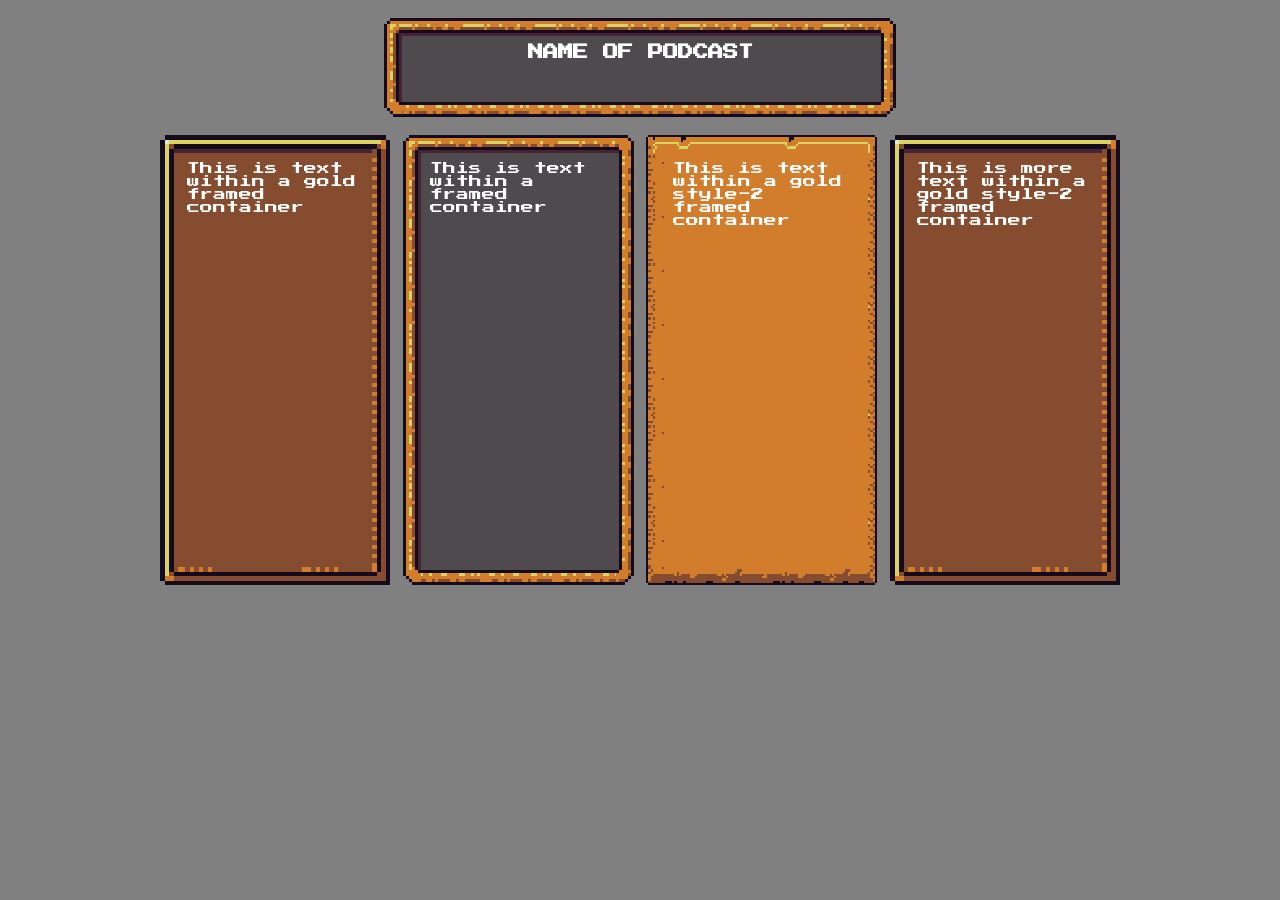
==== index.html @ 553f3a45 "first commit" ====
<!DOCTYPE html>

<html>

<head>
    <link href="dist/rpgui.css" rel="stylesheet" type="text/css" >
    <script src="dist/rpgui.js"></script>
    <link rel="stylesheet" type="text/css" href="style/indexStyle.css">
</head>


<body>

    <div class="rpgui-content">

        <div class="rpgui-container framed" id="header">
            NAME OF PODCAST
        </div>

        <div class="rpgui-container framed-golden">
            This is text within a gold framed container
        </div>

        <div class="rpgui-container framed" style="left: 31.5%;">
            This is  text within a framed container
        </div>

        <div class="rpgui-container framed-golden-2" style="left: 50.5%;">
            This is text within a gold style-2 framed container
        </div>

        <div class="rpgui-container framed-golden" style="left: 69.5%;">
            This is more text within a gold style-2 framed container
        </div>

    </div>

</body>


</html>
---- dist/rpgui.css ----
/*
Import the font stylesheet.
If not supported you can add backup via:
<link href='https://fonts.googleapis.com/css?family=Press+Start+2P' rel='stylesheet' type='text/css'>
inside your html file.
*/
@import url("https://fonts.googleapis.com/css?family=Press+Start+2P");
/**
* Customized scrollbars
*/
/* to get pixelated images (nearest-neighbor filter) on all  browsers */
.rpgui-pixelated {
  -ms-interpolation-mode: nearest-neighbor;
  image-rendering: -webkit-optimize-contrast;
  image-rendering: -webkit-crisp-edges;
  image-rendering: -moz-crisp-edges;
  image-rendering: -o-crisp-edges;
  image-rendering: pixelated; }

/* unselectable text */
.rpgui-noselect {
  -webkit-touch-callout: none;
  -webkit-user-select: none;
  -khtml-user-select: none;
  -moz-user-select: none;
  -ms-user-select: none;
  user-select: none; }

/* center things */
.rpgui-center {
  text-align: center;
  align-content: center; }

/* rotate object 90 degrees */
.rpgui-rotate-90 {
  /* rotate 90 degrees */
  -webkit-transform: rotate(90deg);
  -moz-transform: rotate(90deg);
  -o-transform: rotate(90deg);
  -ms-transform: rotate(90deg);
  transform: rotate(90deg);
  /* rotate from center-left side */
  -ms-transform-origin: 0% 50%;
  /* IE 9 */
  -webkit-transform-origin: 0% 50%;
  /* Chrome, Safari, Opera */
  transform-origin: 0% 50%; }

/**
* Styling for buttons
*/
/* button style */
.rpgui-button {
  /* hide button default stuff */
  background-color: Transparent;
  background-repeat: no-repeat;
  border: none;
  overflow: hidden;
  outline: none;
  /* background */
  background: url("img/button.png") no-repeat no-repeat;
  background-clip: padding-box;
  background-origin: padding-box;
  background-position: center;
  background-size: 100% 100%;
  /* font size */
  font-size: 1.0em;
  /* default size and display */
  max-width: 100%;
  min-width: 140px;
  height: 60px;
  display: inline-block;
  /* padding */
  padding-left: 35px;
  padding-right: 35px; }

/* button hover */
.rpgui-button.hover,
.rpgui-button:hover {
  background-image: url("img/button-hover.png"); }

/* button clicked */
.rpgui-button.down,
.rpgui-button:active {
  background-image: url("img/button-down.png"); }

/* golden button stuff */
.rpgui-button.golden p {
  display: inline-block; }

/* golden button style */
.rpgui-button.golden {
  /* hide button default stuff */
  background-color: Transparent;
  background-repeat: no-repeat;
  border: none;
  overflow: hidden;
  outline: none;
  /* background */
  background: url("img/button-golden.png") no-repeat no-repeat;
  background-clip: padding-box;
  background-origin: padding-box;
  background-position: center;
  background-size: 100% 80%;
  /* default size and display */
  max-width: 100%;
  min-width: 140px;
  height: 60px;
  display: inline-block;
  /* padding */
  padding-top: 5px;
  padding-left: 35px;
  padding-right: 35px;
  overflow: visible; }

/* button hover */
.rpgui-button.golden.hover,
.rpgui-button.golden:hover {
  background-image: url("img/button-golden-hover.png"); }

/* button clicked */
.rpgui-button.golden.down,
.rpgui-button.golden:active {
  background-image: url("img/button-golden-down.png"); }

.rpgui-button.golden:before {
  white-space: nowrap;
  display: inline-block;
  content: "";
  width: 34px;
  display: block;
  height: 110%;
  background: transparent url("img/button-golden-left.png") no-repeat right center;
  background-size: 100% 100%;
  margin: 0 0 0 0;
  left: 0px;
  float: left;
  margin-left: -46px;
  margin-top: -5%; }

.rpgui-button.golden:after {
  white-space: nowrap;
  display: block;
  content: "";
  width: 34px;
  height: 110%;
  background: transparent url("img/button-golden-right.png") no-repeat left center;
  background-size: 100% 100%;
  margin: 0 0 0 0;
  right: 0px;
  float: right;
  margin-right: -46px;
  margin-top: -5%; }

/*
.rpgui-button.golden:hover:before {

    background-image: url('img/button-golden-left-hover.png');
}

.rpgui-button.golden:hover:after {

    background-image: url('img/button-golden-right-hover.png');
}
*/
/**
* style for checkboxes
*/
/* basic checkbox */
.rpgui-content input[type=checkbox].rpgui-checkbox {
  display: none; }

.rpgui-content input[type=checkbox].rpgui-checkbox + label {
  background: url("img/checkbox-off.png") no-repeat;
  line-height: 24px;
  display: inline-block;
  background-size: auto 100%;
  padding-left: 34px;
  height: 24px;
  margin-top: 10px;
  margin-bottom: 10px; }

.rpgui-content input[type=checkbox].rpgui-checkbox:checked + label {
  background: url("img/checkbox-on.png") no-repeat;
  line-height: 24px;
  display: inline-block;
  background-size: auto 100%;
  padding-left: 34px;
  height: 24px; }

/* golden checkbox */
.rpgui-content input[type=checkbox].rpgui-checkbox.golden + label {
  background: url("img/checkbox-golden-off.png") no-repeat;
  background-size: auto 100%; }

.rpgui-content input[type=checkbox].rpgui-checkbox.golden:checked + label {
  background: url("img/checkbox-golden-on.png") no-repeat;
  background-size: auto 100%; }

/**
* global content styling
*/
/* game div with background image*/
.rpgui-content {
  padding: 0 0 0 0;
  margin: 0 0 0 0;
  width: 100%;
  height: 100%;
  left: 0px;
  top: 0px;
  position: fixed;
  overflow: hidden;
  font-size: 0.8em; }

/* general rules to apply on anything inside the content */
.rpgui-content * {
  /* remove outline effect for input elements etc */
  outline: none;
  /* prevent dragging */
  user-drag: none;
  -webkit-user-drag: none;
  /* prevent text selecting */
  -webkit-touch-callout: none;
  -webkit-user-select: none;
  -khtml-user-select: none;
  -moz-user-select: none;
  -ms-user-select: none;
  user-select: none;
  -webkit-tap-highlight-color: transparent;
  /* pixelated enlargement filter (to keep the pixel-art style when enlarging pictures) */
  -ms-interpolation-mode: nearest-neighbor;
  image-rendering: -webkit-optimize-contrast;
  image-rendering: -webkit-crisp-edges;
  image-rendering: -moz-crisp-edges;
  image-rendering: -o-crisp-edges;
  image-rendering: pixelated;
  /* default font */
  font-family: 'Press Start 2P', cursive; }

/**
* customized divs (containers) and framed objects (background and frame image).
*/
/* game div without background image*/
.rpgui-container {
  /* position style and default z */
  position: fixed;
  z-index: 10;
  overflow: show; }

/* game div with background image*/
.rpgui-container.framed {
  /* border */
  border-style: solid;
  border-image-source: url("img/border-image.png");
  border-image-repeat: repeat;
  border-image-slice: 6 6 6 6;
  border-image-width: 18px;
  border-width: 15px;
  padding: 12px;
  /* internal border */
  box-sizing: border-box;
  -moz-box-sizing: border-box;
  -webkit-box-sizing: border-box;
  /* background */
  background: url("img/background-image.png") repeat repeat;
  background-clip: padding-box;
  background-origin: padding-box;
  background-position: center; }

/* game div with golden background image*/
.rpgui-container.framed-golden {
  /* border */
  border-style: solid;
  border-image-source: url("img/border-image-golden.png");
  border-image-repeat: repeat;
  border-image-slice: 4 4 4 4;
  border-image-width: 18px;
  border-width: 15px;
  padding: 12px;
  /* internal border */
  box-sizing: border-box;
  -moz-box-sizing: border-box;
  -webkit-box-sizing: border-box;
  /* background */
  background: url("img/background-image-golden.png") repeat repeat;
  background-clip: padding-box;
  background-origin: padding-box;
  background-position: center; }

/* game div with golden2 background image*/
.rpgui-container.framed-golden-2 {
  /* border */
  border-style: solid;
  border-image-source: url("img/border-image-golden2.png");
  border-image-repeat: repeat;
  border-image-slice: 8 8 8 8;
  border-image-width: 18px;
  border-width: 15px;
  padding: 12px;
  /* internal border */
  box-sizing: border-box;
  -moz-box-sizing: border-box;
  -webkit-box-sizing: border-box;
  /* background */
  background: url("img/background-image-golden2.png") repeat repeat;
  background-clip: padding-box;
  background-origin: padding-box;
  background-position: center; }

/* game div with soft grey background image*/
.rpgui-container.framed-grey {
  position: relative;
  /* border */
  border-style: solid;
  border-image-source: url("img/border-image-grey.png");
  border-image-repeat: repeat;
  border-image-slice: 3 3 3 3;
  border-image-width: 7px;
  border-width: 7px;
  padding: 12px;
  /* internal border */
  box-sizing: border-box;
  -moz-box-sizing: border-box;
  -webkit-box-sizing: border-box;
  /* background */
  background: url("img/background-image-grey.png") repeat repeat;
  background-clip: padding-box;
  background-origin: padding-box;
  background-position: center; }

/**
* different cursor graphics
*/
/* default cursor important */
/* this rule is for when you specifically request this cursor class */
.rpgui-cursor-default {
  cursor: url("img/cursor/default.png"), auto !important; }

/* default cursor, not important, for all elements without any other rule. */
.rpgui-content,
label {
  cursor: url("img/cursor/default.png"), auto; }

/* pointer / hand cursor important */
/* this rule is for when you specifically request this cursor class */
.rpgui-cursor-point,
.rpgui-cursor-point * {
  cursor: url("img/cursor/point.png") 10 0, auto !important; }

/* pointer / hand cursor, not important, for all elements that have pointer by-default */
.rpgui-content a,
.rpgui-content button,
.rpgui-button,
.rpgui-slider-container,
.rpgui-content input[type=radio].rpgui-radio + label,
.rpgui-list-imp,
.rpgui-dropdown-imp,
.rpgui-content input[type=checkbox].rpgui-checkbox + label {
  cursor: url("img/cursor/point.png") 10 0, auto; }

/* for input / text selection important */
/* this rule is for when you specifically request this cursor class */
.rpgui-cursor-select,
.rpgui-cursor-select * {
  cursor: url("img/cursor/select.png") 10 0, auto !important; }

/* for input / text selection, not important, for all elements that have pointer by-default */
.rpgui-cursor-select,
.rpgui-content input,
.rpgui-content textarea {
  cursor: url("img/cursor/select.png") 10 0, auto; }

/* for grabbing stuff */
/* this rule is for when you specifically request this cursor class */
.rpgui-cursor-grab-open,
.rpgui-cursor-grab-open * {
  cursor: url("img/cursor/grab-open.png") 10 0, auto !important; }

/* for grabbing stuff */
/* this rule is for when you specifically request this cursor class */
.rpgui-cursor-grab-close,
.rpgui-cursor-grab-close * {
  cursor: url("img/cursor/grab-close.png") 10 0, auto !important; }

/**
* Customized dropdown with rpgui design.
*/
/* dropdown box implemented with list (see rpgui-dropdown.js for details) */
/* note! this class rule affect both the dropdown header and the list elements! */
.rpgui-dropdown-imp,
.rpgui-dropdown {
  /* font */
  text-shadow: -2px 0 black, 0 2px black, 2px 0 black, 0 -2px black;
  color: white;
  /* default size */
  min-height: 40px;
  margin-top: 0px;
  /* border */
  border-style: solid;
  border-width: 7px 7px 7px 7px;
  -moz-border-image: url("img/select-border-image.png") 10% repeat repeat;
  -webkit-border-image: url("img/select-border-image.png") 10% repeat repeat;
  -o-border-image: url("img/select-border-image.png") 10% repeat repeat;
  border-image: url("img/select-border-image.png") 10% repeat repeat;
  /* background */
  background: url("img/select-background-image.png") repeat repeat;
  background-clip: padding-box;
  background-origin: padding-box;
  background-position: center; }

/* dropdown options list */
ul.rpgui-dropdown-imp {
  padding: 0 0 0 0 !important;
  z-index: 100; }

/* note! this affect only the dropdown header */
/* shows the currently selected value from select element */
.rpgui-content .rpgui-dropdown-imp-header {
  color: white !important;
  min-height: 22px !important;
  padding: 5px 10px 0 10px !important;
  margin: 0 0 0 0 !important;
  position: relative !important; }

/* dropdown options */
.rpgui-dropdown-imp li {
  /* font */
  text-shadow: -2px 0 black, 0 2px black, 2px 0 black, 0 -2px black;
  color: white;
  height: 16px;
  /* remove the dot */
  list-style-type: none;
  /* padding */
  padding-top: 6px;
  padding-bottom: 6px;
  padding-left: 6px;
  /* background */
  background: url("img/select-background-image.png") repeat repeat;
  background-clip: padding-box;
  background-origin: padding-box;
  background-position: center; }

/* dropdown options hover */
.rpgui-dropdown-imp li:hover {
  color: yellow; }

/* dropdown hover */
.rpgui-dropdown-imp:hover {
  color: yellow; }

/**
* hr styling
*/
/* rpgui hr */
.rpgui-content hr {
  display: block;
  border: 0px;
  height: 10px;
  background: url("img/hr.png") repeat-x top left; }

/* rpgui golden hr */
.rpgui-content hr.golden {
  display: block;
  border: 0px;
  height: 10px;
  background: url("img/hr-golden.png") no-repeat top left;
  background-size: 100% 100%; }

/**
* Icon styles.
*/
.rpgui-icon {
  display: inline-block;
  background-size: 100% 100%;
  background-repeat: no-repeat;
  width: 64px;
  height: 64px; }

.rpgui-icon.sword {
  background-image: url("img/icons/sword.png"); }

.rpgui-icon.shield {
  background-image: url("img/icons/shield.png"); }

.rpgui-icon.exclamation {
  background-image: url("img/icons/exclamation.png"); }

.rpgui-icon.potion-red {
  background-image: url("img/icons/potion-red.png"); }

.rpgui-icon.potion-green {
  background-image: url("img/icons/potion-green.png"); }

.rpgui-icon.potion-blue {
  background-image: url("img/icons/potion-blue.png"); }

.rpgui-icon.weapon-slot {
  background-image: url("img/icons/weapon-slot.png"); }

.rpgui-icon.shield-slot {
  background-image: url("img/icons/shield-slot.png"); }

.rpgui-icon.armor-slot {
  background-image: url("img/icons/armor-slot.png"); }

.rpgui-icon.helmet-slot {
  background-image: url("img/icons/helmet-slot.png"); }

.rpgui-icon.ring-slot {
  background-image: url("img/icons/ring-slot.png"); }

.rpgui-icon.potion-slot {
  background-image: url("img/icons/potion-slot.png"); }

.rpgui-icon.magic-slot {
  background-image: url("img/icons/magic-slot.png"); }

.rpgui-icon.shoes-slot {
  background-image: url("img/icons/shoes-slot.png"); }

.rpgui-icon.empty-slot {
  background-image: url("img/icons/empty-slot.png"); }

/**
* input styling
*/
/* input/textarea input */
.rpgui-content input,
.rpgui-content textarea {
  /* set size and colors */
  -webkit-box-sizing: border-box;
  -moz-box-sizing: border-box;
  box-sizing: border-box;
  color: white;
  text-shadow: -2px 0 black, 0 2px black, 2px 0 black, 0 -2px black;
  font-size: 0.9em;
  line-height: 32px;
  background: #4e4a4e;
  max-width: 100%;
  width: 100%;
  padding-left: 10px;
  /* for ie */
  min-height: 30px;
  /* enable text selecting */
  -webkit-touch-callout: text;
  -webkit-user-select: text;
  -khtml-user-select: text;
  -moz-user-select: text;
  -ms-user-select: text;
  user-select: text;
  -webkit-tap-highlight-color: rgba(0, 0, 0, 0.5); }

/* textarea extra rules */
.rpgui-content textarea {
  line-height: 22px;
  padding-top: 7px;
  height: 80px;
  resize: none; }

/* selection highlight */
.rpgui-content input::selection,
.rpgui-content textarea::selection {
  background: rgba(0, 0, 0, 0.5); }

.rpgui-content input::-moz-selection,
.rpgui-content textarea::-moz-selection {
  background: rgba(0, 0, 0, 0.5); }

/* dropdown box implemented with list (see rpgui-dropdown.js for details) */
/* note! this class rule affect both the dropdown header and the list elements! */
.rpgui-list-imp {
  /* font */
  text-shadow: -2px 0 black, 0 2px black, 2px 0 black, 0 -2px black;
  color: white;
  /* default size */
  min-height: 40px;
  margin-top: 0px;
  /* scrollers */
  overflow-x: hidden;
  overflow-y: scroll;
  /* border */
  border-style: solid;
  border-width: 7px 7px 7px 7px;
  -moz-border-image: url("img/select-border-image.png") 10% repeat repeat;
  -webkit-border-image: url("img/select-border-image.png") 10% repeat repeat;
  -o-border-image: url("img/select-border-image.png") 10% repeat repeat;
  border-image: url("img/select-border-image.png") 10% repeat repeat;
  /* background */
  background: url("img/select-background-image.png") repeat repeat;
  background-clip: padding-box;
  background-origin: padding-box;
  background-position: center; }

/* dropdown options list */
ul.rpgui-list-imp {
  padding: 0 0 0 0 !important;
  z-index: 100; }

/* dropdown options */
.rpgui-list-imp li {
  /* font */
  text-shadow: -2px 0 black, 0 2px black, 2px 0 black, 0 -2px black;
  color: white;
  height: 16px;
  margin-left: 5px !important;
  /* remove the dot */
  list-style-type: none;
  /* padding */
  padding-top: 6px;
  padding-bottom: 6px;
  padding-left: 6px;
  /* background */
  background: url("img/select-background-image.png") repeat repeat;
  background-clip: padding-box;
  background-origin: padding-box;
  background-position: center; }

/* list options hover */
.rpgui-list-imp li:hover {
  color: yellow; }

/* list hover */
.rpgui-list-imp:hover {
  color: yellow; }

.rpgui-list-imp .rpgui-selected {
  background: rgba(0, 0, 0, 0.3); }

/**
* Paragraphs and headers while inside an rpgui container.
*/
/* default gui header */
.rpgui-content h1 {
  /* color and border */
  color: white;
  text-shadow: -2px 0 black, 0 2px black, 2px 0 black, 0 -2px black;
  font-size: 1.14em;
  /* center text */
  text-align: center;
  /* padding */
  padding: 0 0 0 0;
  margin: 7px 7px 17px 7px; }

/* default gui header2 */
.rpgui-content h2 {
  /* color and border */
  color: white;
  text-shadow: -2px 0 black, 0 2px black, 2px 0 black, 0 -2px black;
  font-size: 1.25em;
  /* center text */
  text-align: center;
  /* padding */
  padding: 0 0 0 0;
  margin: 7px 7px 17px 7px; }

/* default gui header3 */
.rpgui-content h3 {
  /* color and border */
  color: white;
  font-weight: 1;
  text-shadow: -2px 0 black, 0 2px black, 2px 0 black, 0 -2px black;
  font-size: 1.15em;
  text-decoration: underline;
  /* center text */
  text-align: center;
  /* padding */
  padding: 0 0 0 0;
  margin: 7px 7px 17px 7px; }

/* default gui header4 */
.rpgui-content h4 {
  /* color and border */
  color: white;
  font-weight: 1;
  text-shadow: -2px 0 black, 0 2px black, 2px 0 black, 0 -2px black;
  font-size: 1.0em;
  text-decoration: underline;
  /* center text */
  text-align: center;
  /* padding */
  padding: 0 0 0 0;
  margin: 7px 7px 17px 7px; }

/* default p */
.rpgui-content p {
  /* color and border */
  color: white;
  text-shadow: -2px 0 black, 0 2px black, 2px 0 black, 0 -2px black;
  font-size: 1.0em;
  line-height: 22px; }

/* default span */
.rpgui-content span {
  /* color and border */
  color: white;
  text-shadow: -2px 0 black, 0 2px black, 2px 0 black, 0 -2px black;
  font-size: 1.0em;
  line-height: 22px; }

/* default gui link */
.rpgui-content a {
  /* color and border */
  color: yellow;
  text-shadow: -2px 0 black, 0 2px black, 2px 0 black, 0 -2px black;
  font-size: 1.0em;
  line-height: 22px;
  text-decoration: none; }

/* default gui link */
.rpgui-content a:hover {
  text-decoration: underline; }

/* default gui label */
.rpgui-content label {
  /* color and border */
  color: white;
  text-shadow: -2px 0 black, 0 2px black, 2px 0 black, 0 -2px black;
  font-size: 1.0em;
  line-height: 20px;
  display: inline; }

/* default gui label */
.rpgui-content li {
  /* color and border */
  margin-left: 20px;
  color: white;
  text-shadow: -2px 0 black, 0 2px black, 2px 0 black, 0 -2px black;
  font-size: 1.0em;
  line-height: 22px; }

/*
* progress bar styling
*/
/* progress bar container */
.rpgui-progress {
  height: 42px;
  width: 100%;
  margin-top: 5px;
  margin-bottom: 5px;
  position: relative; }

/* progress bar left edge */
.rpgui-progress-left-edge {
  position: absolute;
  height: 42px;
  width: 40px;
  left: 0px;
  background-image: url("img/progress-bar-left.png");
  background-size: 100% 100%; }

/* progress bar right edge */
.rpgui-progress-right-edge {
  position: absolute;
  height: 42px;
  width: 40px;
  right: 0px;
  background-image: url("img/progress-bar-right.png");
  background-size: 100% 100%; }

/* progress bar background track */
.rpgui-progress-track {
  position: absolute;
  height: 42px;
  left: 40px;
  right: 40px;
  background-image: url("img/progress-bar-track.png");
  background-repeat: repeat-x;
  background-size: 36px 100%; }

/* progress bar - the fill itself */
.rpgui-progress-fill {
  position: absolute;
  top: 9px;
  bottom: 8px;
  left: 0;
  width: 100%;
  background-image: url("img/progress.png");
  background-repeat: repeat-x;
  background-size: 36px 100%; }

/* progress bar - blue color */
.rpgui-progress-fill.blue {
  background-image: url("img/progress-blue.png"); }

/* progress bar - green color */
.rpgui-progress-fill.green {
  background-image: url("img/progress-green.png"); }

/* progress bar - red color */
.rpgui-progress-fill.red {
  background-image: url("img/progress-red.png"); }

/**
* style for radioes
*/
/* radio box */
.rpgui-content input[type=radio].rpgui-radio {
  display: none; }

.rpgui-content input[type=radio].rpgui-radio + label {
  background: url("img/radio-off.png") no-repeat;
  line-height: 24px;
  display: inline-block;
  background-size: auto 100%;
  padding-left: 34px;
  height: 24px;
  margin-top: 8px;
  margin-bottom: 8px; }

.rpgui-content input[type=radio].rpgui-radio:checked + label {
  background: url("img/radio-on.png") no-repeat;
  line-height: 24px;
  display: inline-block;
  background-size: auto 100%;
  padding-left: 34px;
  height: 24px; }

/* golden radio */
.rpgui-content .rpgui-radio.golden + label {
  background: url("img/radio-golden-off.png") no-repeat !important;
  background-size: auto 100% !important; }

.rpgui-content .rpgui-radio.golden:checked + label {
  background: url("img/radio-golden-on.png") no-repeat !important;
  background-size: auto 100% !important; }

/**
* Rules for misc and general things.
*/
/* set scrollbars for webkit browsers (like chrome) */
.rpgui-content ::-webkit-scrollbar,
.rpgui-content::-webkit-scrollbar {
  width: 18px; }

/* Track */
.rpgui-content ::-webkit-scrollbar-track,
.rpgui-content::-webkit-scrollbar-track {
  background-image: url("img/scrollbar-track.png");
  background-size: 18px 60px;
  background-repeat: repeat-y; }

/* Handle */
.rpgui-content ::-webkit-scrollbar-thumb,
.rpgui-content::-webkit-scrollbar-thumb {
  background-image: url("img/scrollbar-thumb.png");
  background-size: 100% 100%;
  background-repeat: no-repeat; }

/* buttons */
.rpgui-content ::-webkit-scrollbar-button,
.rpgui-content::-webkit-scrollbar-button {
  background-image: url("img/scrollbar-button.png");
  background-size: 100% 100%;
  background-repeat: no-repeat; }

/**
* for disabled elements
*/
/* disabled object */
.rpgui-disabled,
.rpgui-content :disabled,
.rpgui-content input[type=radio]:disabled + label,
.rpgui-content input[type=checkbox]:disabled + label,
.rpgui-content input[type=range]:disabled + .rpgui-slider-container,
.rpgui-content :disabled + .rpgui-dropdown-imp,
.rpgui-content :disabled + .rpgui-dropdown-imp + .rpgui-dropdown-imp,
.rpgui-content :disabled + .rpgui-list-imp {
  cursor: url("img/cursor/default.png"), auto;
  -webkit-filter: grayscale(1);
  -webkit-filter: grayscale(100%);
  filter: grayscale(100%);
  filter: url(#greyscale);
  filter: url("data:image/svg+xml;utf8,<svg xmlns='http://www.w3.org/2000/svg'><filter id='grayscale'><feColorMatrix type='matrix' values='0.3333 0.3333 0.3333 0 0 0.3333 0.3333 0.3333 0 0 0.3333 0.3333 0.3333 0 0 0 0 0 1 0'/></filter></svg>#grayscale");
  filter: gray;
  color: #999; }

/**
* Rules for the slider.
*/
/* regular slider stuff */
/* slider container */
.rpgui-slider-container {
  height: 20px;
  width: 100%;
  margin-top: 15px;
  margin-bottom: 15px;
  position: relative; }

/* slider left edge */
.rpgui-slider-left-edge {
  position: absolute;
  height: 20px;
  width: 20px;
  left: 0px;
  background-image: url("img/slider-left.png");
  background-size: 100% 100%; }

/* slider right edge */
.rpgui-slider-right-edge {
  position: absolute;
  height: 20px;
  width: 20px;
  right: 0px;
  background-image: url("img/slider-right.png");
  background-size: 100% 100%; }

/* slider background track */
.rpgui-slider-track {
  position: absolute;
  height: 20px;
  left: 0;
  right: 0;
  background-image: url("img/slider-track.png");
  background-repeat: repeat-x;
  background-size: 24px 100%; }

/* the part of the slider that moves and indicates the value */
.rpgui-slider-thumb {
  position: absolute;
  height: 30px;
  width: 15px;
  margin-top: -5px;
  left: 40px;
  background-image: url("img/slider-thumb.png");
  background-size: 100% 100%; }

/* golden slider stuff */
/* golden slider container */
.rpgui-slider-container.golden {
  height: 30px;
  width: 100%;
  margin-top: 15px;
  margin-bottom: 15px;
  position: relative; }

/* golden slider left edge */
.rpgui-slider-left-edge.golden {
  position: absolute;
  height: 30px;
  width: 30px;
  left: 0px;
  background-image: url("img/slider-left-golden.png");
  background-size: 100% 100%; }

/* golden slider right edge */
.rpgui-slider-right-edge.golden {
  position: absolute;
  height: 30px;
  width: 30px;
  right: 0px;
  background-image: url("img/slider-right-golden.png");
  background-size: 100% 100%; }

/* golden slider background track */
.rpgui-slider-track.golden {
  position: absolute;
  height: 30px;
  left: 0;
  right: 0;
  background-image: url("img/slider-track-golden.png");
  background-repeat: repeat-x;
  background-size: 40px 100%; }

/* golden the part of the slider that moves and indicates the value */
.rpgui-slider-thumb.golden {
  position: absolute;
  height: 36px;
  width: 18px;
  margin-top: -4px;
  left: 40px;
  background-image: url("img/slider-thumb-golden.png");
  background-size: 100% 100%; }
---- style/indexStyle.css ----
body {
    background-color: grey;
    
}

.rpgui-content {
    left: 12.5%;
    top: 15%;
    width: 75%;
}

.rpgui-container {
    height: 50%;
    width: 18%;
    color: white;
    
}

#header {
    position: fixed;
    left: 30%;
    top: 2%;
    height: 11%;
    width: 40%;
    text-align: center;
    font-size: larger;
    font-weight: bold;
}
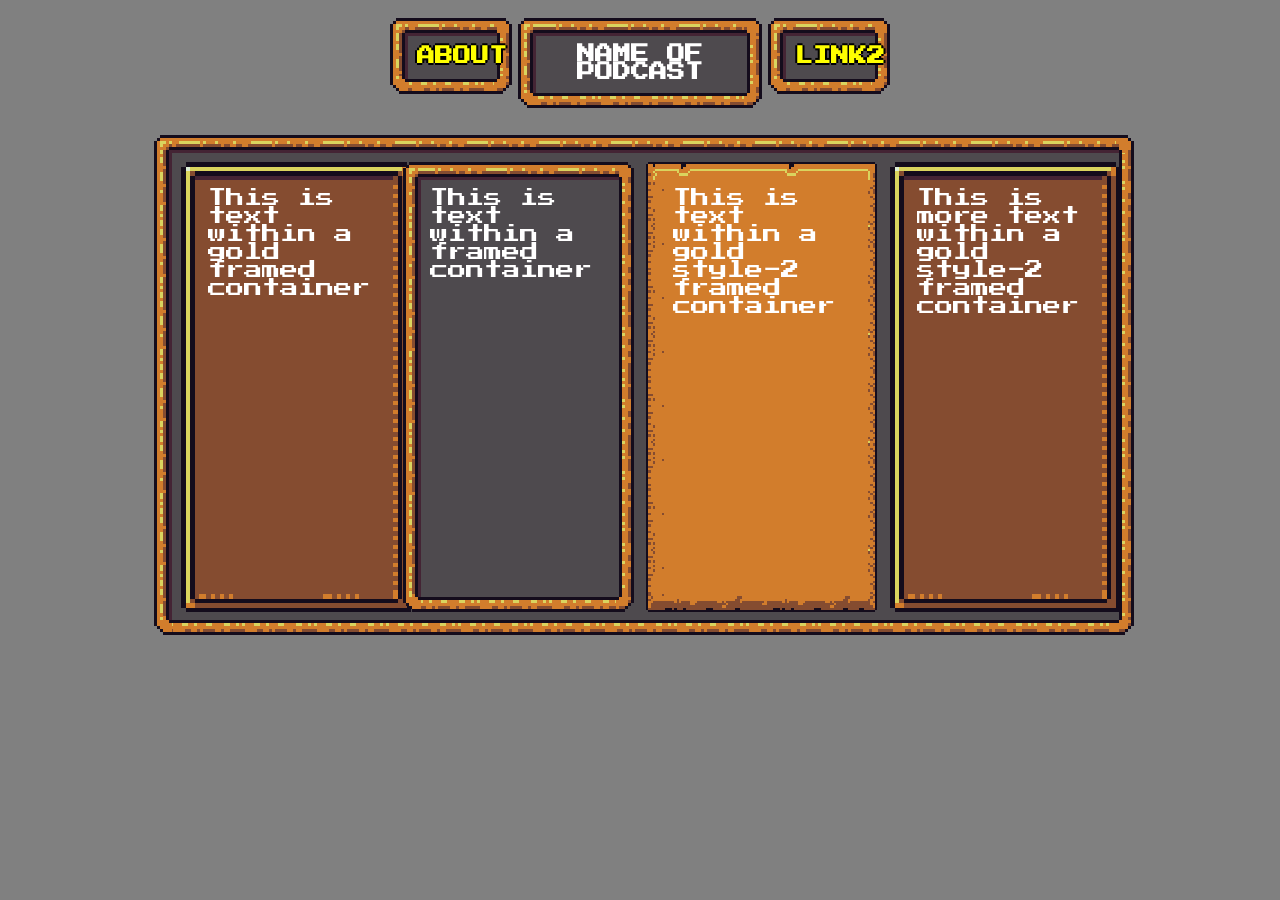
==== commit 9674d077: "Tweaking layout and formatting" ====
--- a/index.html
+++ b/index.html
@@ -10,29 +10,40 @@
 
 
 <body>
+    <div id="main">
+        <div class="rpgui-content">
 
-    <div class="rpgui-content">
+            <div class="rpgui-container framed" id="header">
+                NAME OF PODCAST
+            </div>
+            <div class="rpgui-container framed" id="about">
+                <a href="about.html">ABOUT</a>
+            </div>
+            <div class="rpgui-container framed" id="LINK2">
+                <a href="">LINK2</a>
+            </div>
 
-        <div class="rpgui-container framed" id="header">
-            NAME OF PODCAST
+            <div class="rpgui-container framed" id="content">
+
+                <div class="rpgui-container framed-golden">
+                    This is text within a gold framed container
+                </div>
+
+                <div class="rpgui-container framed" style="left: 31.5%;">
+                    This is  text within a framed container
+                </div>
+
+                <div class="rpgui-container framed-golden-2" style="left: 50.5%;">
+                    This is text within a gold style-2 framed container
+                </div>
+
+                <div class="rpgui-container framed-golden" style="left: 69.5%;">
+                    This is more text within a gold style-2 framed container
+                </div>
+
+            </div>
+
         </div>
-
-        <div class="rpgui-container framed-golden">
-            This is text within a gold framed container
-        </div>
-
-        <div class="rpgui-container framed" style="left: 31.5%;">
-            This is  text within a framed container
-        </div>
-
-        <div class="rpgui-container framed-golden-2" style="left: 50.5%;">
-            This is text within a gold style-2 framed container
-        </div>
-
-        <div class="rpgui-container framed-golden" style="left: 69.5%;">
-            This is more text within a gold style-2 framed container
-        </div>
-
     </div>
 
 </body>
--- a/style/indexStyle.css
+++ b/style/indexStyle.css
@@ -3,26 +3,54 @@
     
 }
 
-.rpgui-content {
-    left: 12.5%;
+#main {
+    width: auto;
+    height: 100%;
+}
+
+#content {
     top: 15%;
-    width: 75%;
+    width: 76.6%;
+    height: 55.5%;
+    left:12%;
 }
 
 .rpgui-container {
     height: 50%;
     width: 18%;
     color: white;
-    
+    font-size: larger;
 }
 
 #header {
     position: fixed;
-    left: 30%;
+    left: 40.5%;
     top: 2%;
-    height: 11%;
-    width: 40%;
+    height: max-content;
+    width: 19%;
     text-align: center;
-    font-size: larger;
+    font-size: large;
+    font-weight: bold;
+}
+
+#about {
+    position: fixed;
+    left: 30.5%;
+    top: 2%;
+    height: max-content;
+    width: 9.5%;
+    text-align: center;
+    font-size: large;
+    font-weight: bold;
+}
+
+#LINK2 {
+    position: fixed;
+    left: 60%;
+    top: 2%;
+    height: max-content;
+    width: 9.5%;
+    text-align: center;
+    font-size: large;
     font-weight: bold;
 }
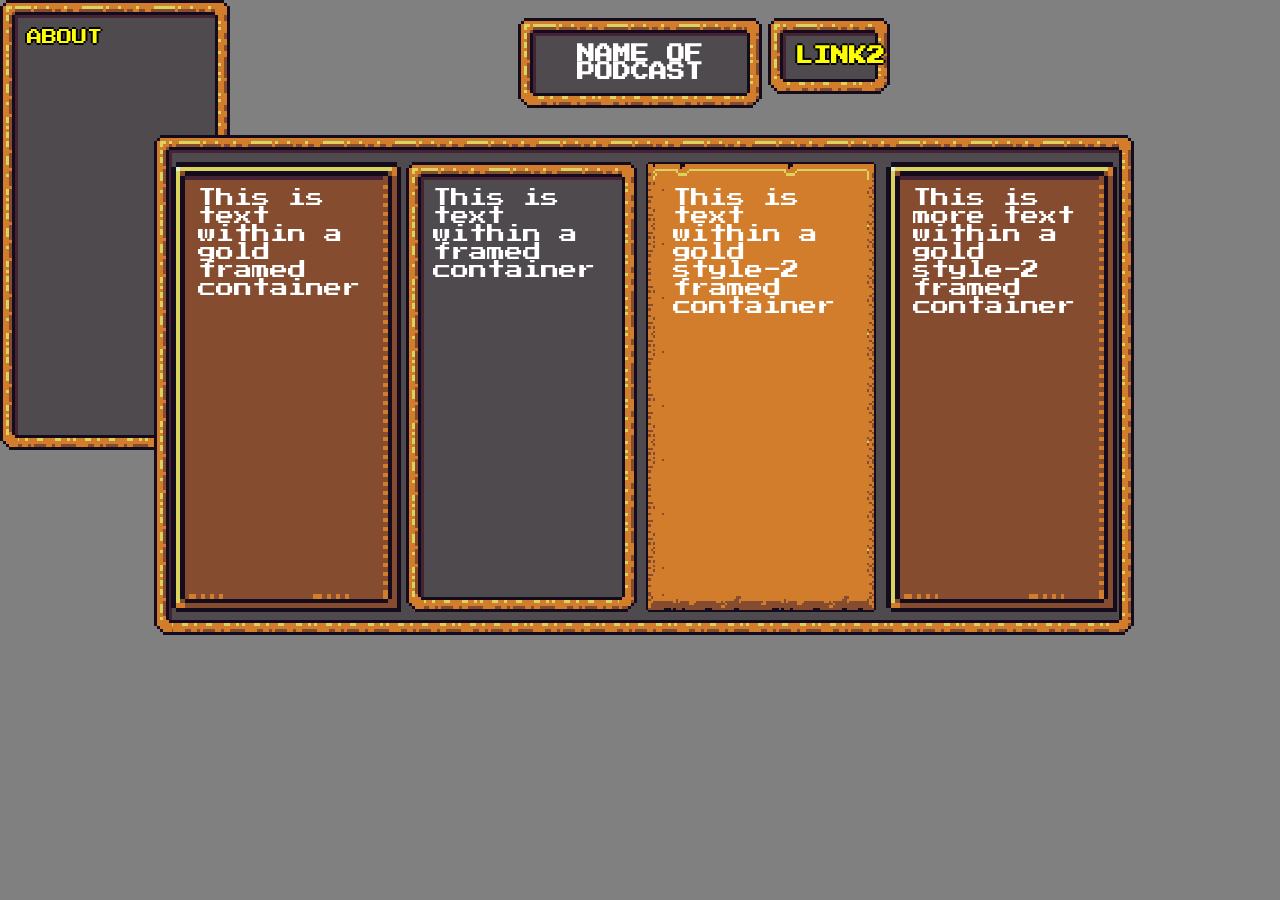
==== commit 05c0988c: "Testing mobile layouts" ====
--- a/index.html
+++ b/index.html
@@ -16,7 +16,7 @@
             <div class="rpgui-container framed" id="header">
                 NAME OF PODCAST
             </div>
-            <div class="rpgui-container framed" id="about">
+            <div class="rpgui-container framed" id="LINK1">
                 <a href="about.html">ABOUT</a>
             </div>
             <div class="rpgui-container framed" id="LINK2">
@@ -25,19 +25,19 @@
 
             <div class="rpgui-container framed" id="content">
 
-                <div class="rpgui-container framed-golden">
+                <div class="rpgui-container framed-golden" style="left: 13.35%;">
                     This is text within a gold framed container
                 </div>
 
-                <div class="rpgui-container framed" style="left: 31.5%;">
+                <div class="rpgui-container framed" style="left: 31.75%;">
                     This is  text within a framed container
                 </div>
 
-                <div class="rpgui-container framed-golden-2" style="left: 50.5%;">
+                <div class="rpgui-container framed-golden-2" style="left: 50.45%;">
                     This is text within a gold style-2 framed container
                 </div>
 
-                <div class="rpgui-container framed-golden" style="left: 69.5%;">
+                <div class="rpgui-container framed-golden" style="left: 69.25%;">
                     This is more text within a gold style-2 framed container
                 </div>
 
